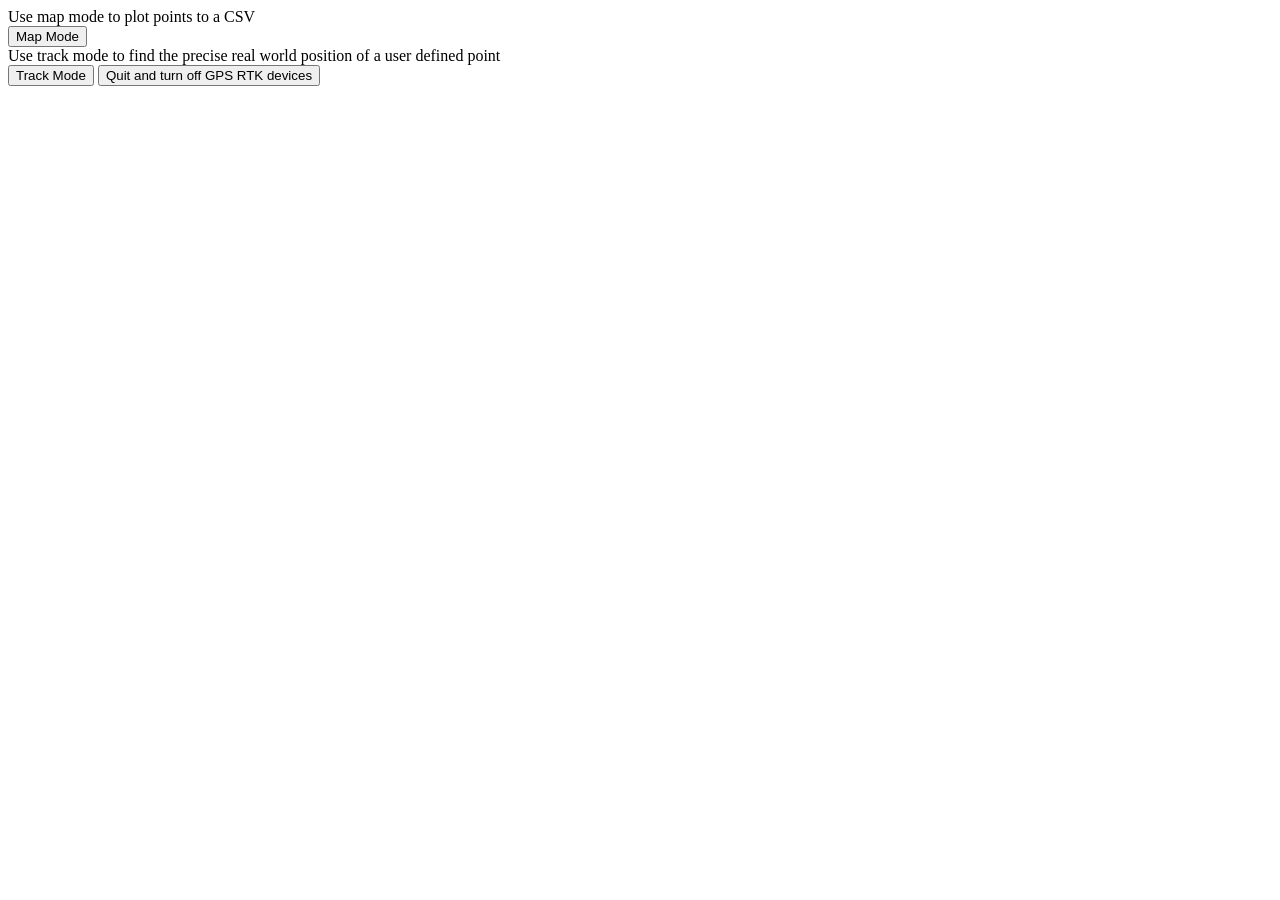
==== templates/mainMenu.html @ ced922e5 "Fixed a bug with the CSV button, fixed a bug with the restarting of updates, added several bug testi" ====
<!DOCTYPE html>
<html lang="en">
    <head>
        <meta charset="UTF-8">
    </head>
    <body>
        <div id = "buttonBox">
            <div class = "modeExplanation">
                Use map mode to plot points to a CSV
            </div>
            <button id = "mapModeButton" class = "mainMenuButton"> Map Mode </button>
            <div class = "modeExplanation">
                Use track mode to find the precise real world position of a user defined point
            </div>
            <button id = "trackModeButton" class = "mainMenuButton"> Track Mode </button>
            <button id = "quit" class = "mainMenuButton"> Quit and turn off GPS RTK devices </button>
        </div id = "buttonBox">
    </body>
</html>
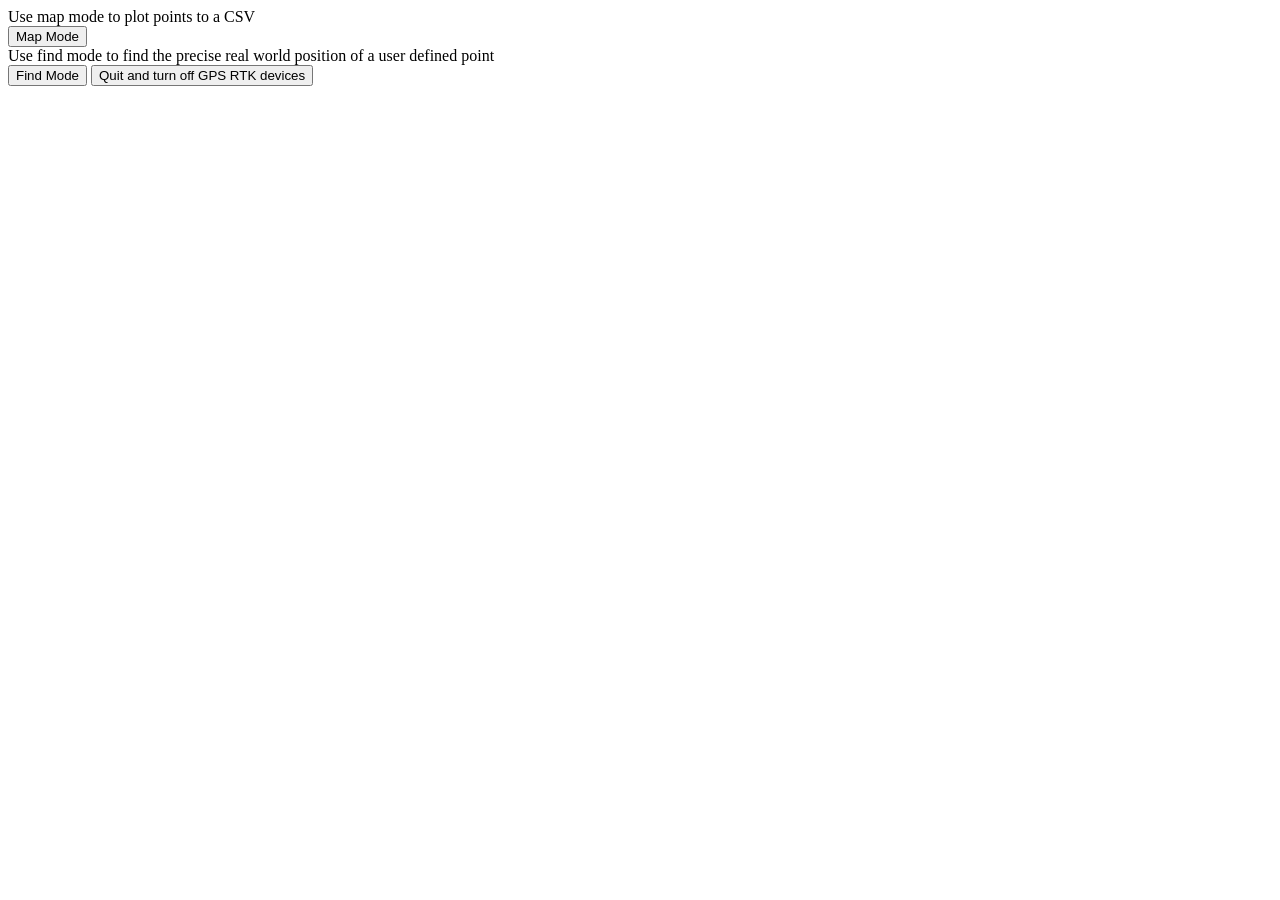
==== commit cf978f92: "Final version of project (we hope)" ====
--- a/templates/mainMenu.html
+++ b/templates/mainMenu.html
@@ -10,9 +10,9 @@
             </div>
             <button id = "mapModeButton" class = "mainMenuButton"> Map Mode </button>
             <div class = "modeExplanation">
-                Use track mode to find the precise real world position of a user defined point
+                Use find mode to find the precise real world position of a user defined point
             </div>
-            <button id = "trackModeButton" class = "mainMenuButton"> Track Mode </button>
+            <button id = "trackModeButton" class = "mainMenuButton"> Find Mode </button>
             <button id = "quit" class = "mainMenuButton"> Quit and turn off GPS RTK devices </button>
         </div id = "buttonBox">
     </body>
